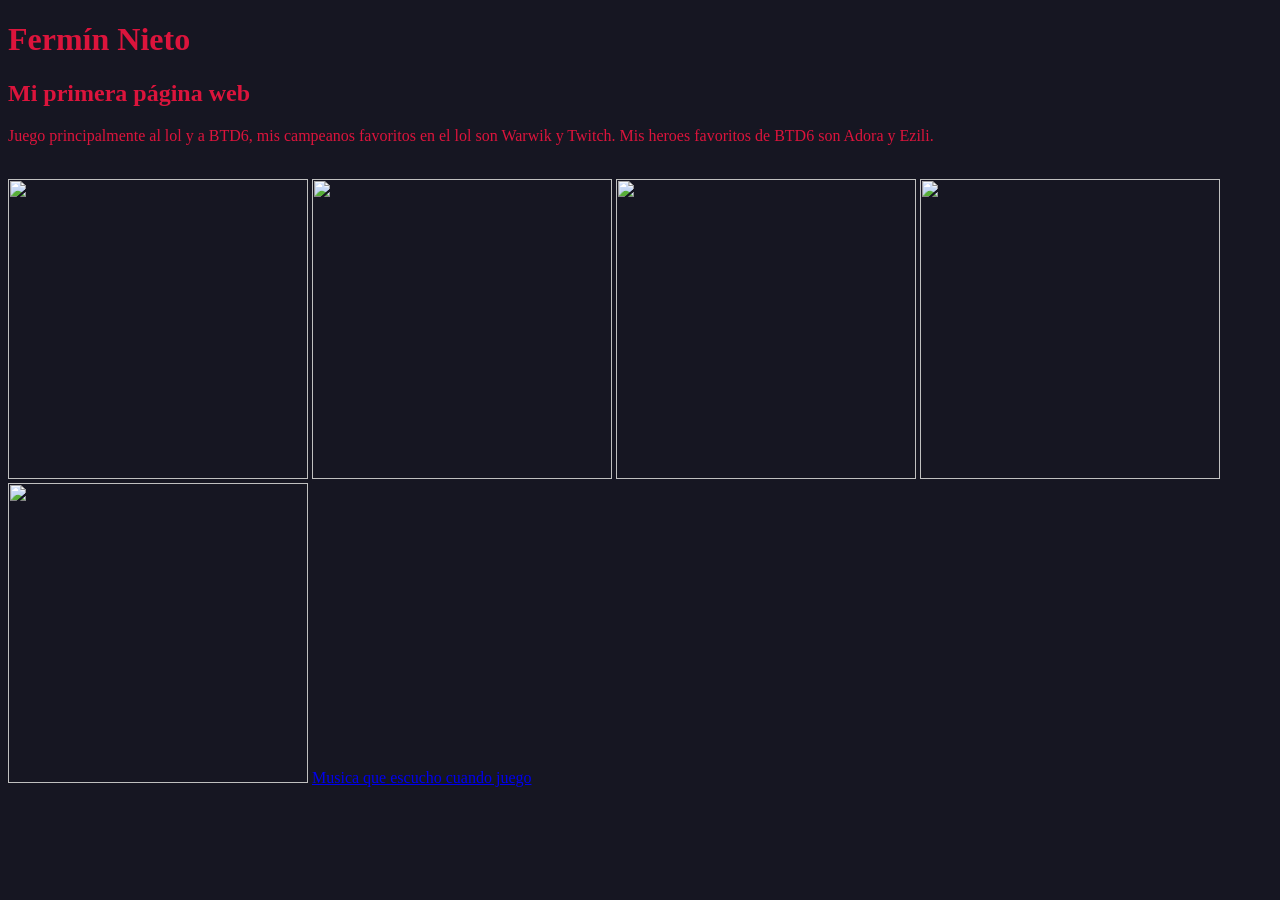
==== index.html @ 3fc377b0 "index.html" ====
<!DOCTYPE html> <!--Declarar que la versón de HTML es HTML5 -->
<html lang="es">
    <head>
        <title> Mi primera pagina web</title>
        <meta charset=" UTF-8">
        <meta name="viewport" content="width=device-width, initial-scale=1.0">
        <style>
            body {
                background-color: hsl(240,22%,11%);
                color: crimson;
                font-family:  'Times New Roman', Times, serif;
            }

        </style>
    </head>
    <body><!-- Elementos que se despliegan en la ventana del navegador-->
        <h1>Fermín Nieto</h1><!--heading-->
        <h2>Mi primera página web</h2>
        <p> 
            Juego principalmente al lol y a BTD6, mis campeanos favoritos en el lol son Warwik y Twitch. Mis heroes favoritos de BTD6 son Adora y Ezili.</p>
        <br>
        <img src="/Primera-Pagina-web/twtarea.jpg" width="300px" height="300">
        <img src="/Primera-Pagina-web/wwtundra.jpg" width="300px" height="300">
        <img src="/Primera-Pagina-web/VoidoraPortraitLvl20.webp" width="300px" height="300">
        <img src="/Primera-Pagina-web/ProfileAvatar46.webp" width="300px" height="300">
        <img src="https://media1.tenor.com/m/imJhZ4_SqHwAAAAC/gragas-graga.gif" width="300px" height="300">
        <a href="https://www.youtube.com/watch?v=iB6UsNexlSA&list=PLy6N_9yB8QwyTXIXDXlf4AJln9giAc3Bz" target="_blank">Musica que escucho cuando juego</a>
    </body>
</html>
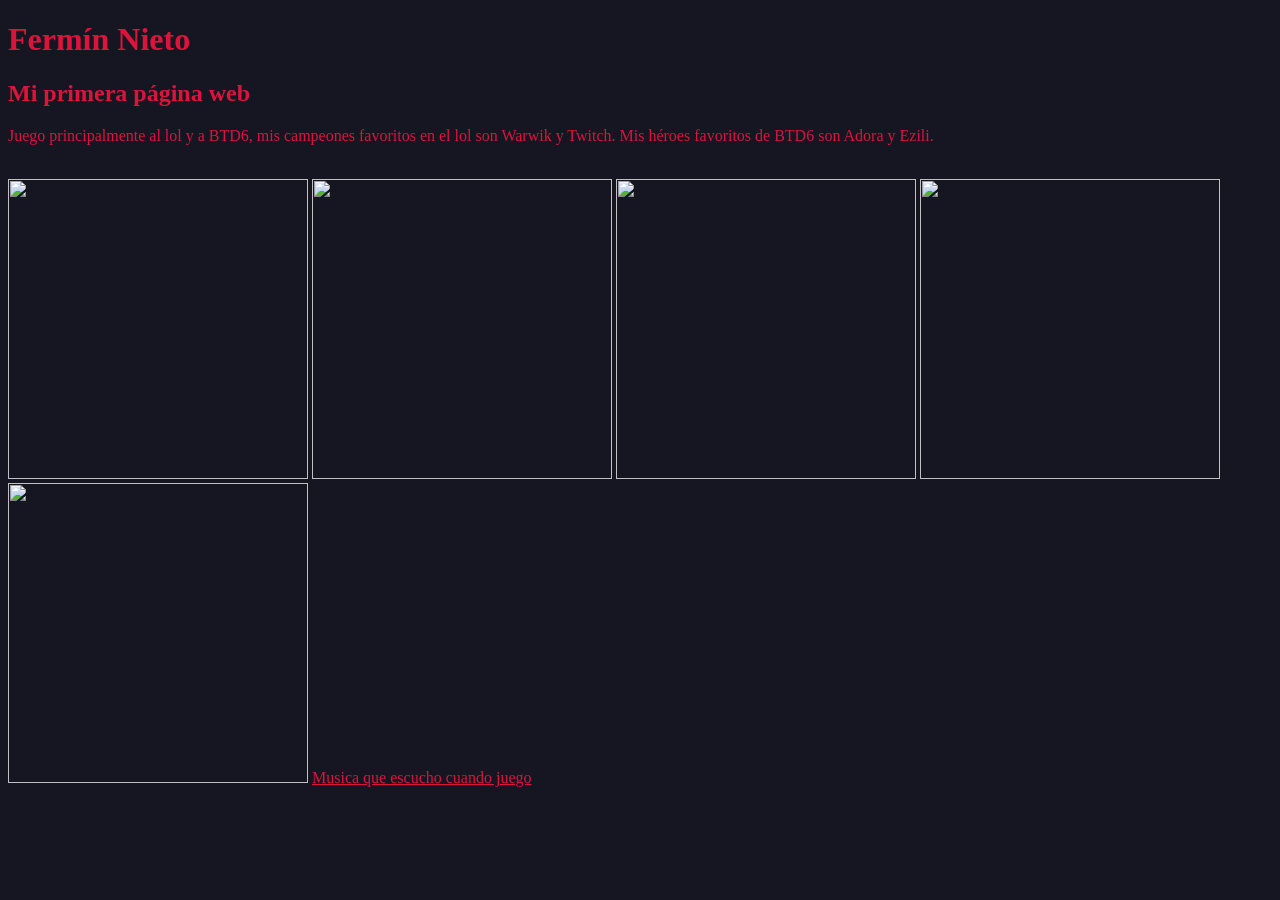
==== commit b6337c86: "index.html" ====
--- a/index.html
+++ b/index.html
@@ -1,29 +1,31 @@
-<!DOCTYPE html> <!--Declarar que la versón de HTML es HTML5 -->
+<!DOCTYPE html>
 <html lang="es">
     <head>
-        <title> Mi primera pagina web</title>
-        <meta charset=" UTF-8">
+        <title>Mi primera pagina web</title>
+        <meta charset="UTF-8">
         <meta name="viewport" content="width=device-width, initial-scale=1.0">
         <style>
             body {
-                background-color: hsl(240,22%,11%);
+                background-color: hsl(240, 22%, 11%);
                 color: crimson;
-                font-family:  'Times New Roman', Times, serif;
+                font-family: 'Times New Roman', Times, serif;
             }
-
+            .link {
+                color: crimson;
+                font-family: 'Times New Roman', Times, serif;
+            }
         </style>
     </head>
-    <body><!-- Elementos que se despliegan en la ventana del navegador-->
-        <h1>Fermín Nieto</h1><!--heading-->
+    <body>
+        <h1>Fermín Nieto</h1>
         <h2>Mi primera página web</h2>
-        <p> 
-            Juego principalmente al lol y a BTD6, mis campeanos favoritos en el lol son Warwik y Twitch. Mis heroes favoritos de BTD6 son Adora y Ezili.</p>
+        <p>Juego principalmente al lol y a BTD6, mis campeones favoritos en el lol son Warwik y Twitch. Mis héroes favoritos de BTD6 son Adora y Ezili.</p>
         <br>
         <img src="/Primera-Pagina-web/twtarea.jpg" width="300px" height="300">
         <img src="/Primera-Pagina-web/wwtundra.jpg" width="300px" height="300">
         <img src="/Primera-Pagina-web/VoidoraPortraitLvl20.webp" width="300px" height="300">
         <img src="/Primera-Pagina-web/ProfileAvatar46.webp" width="300px" height="300">
-        <img src="https://media1.tenor.com/m/imJhZ4_SqHwAAAAC/gragas-graga.gif" width="300px" height="300">
-        <a href="https://www.youtube.com/watch?v=iB6UsNexlSA&list=PLy6N_9yB8QwyTXIXDXlf4AJln9giAc3Bz" target="_blank">Musica que escucho cuando juego</a>
+        <img src="https://tenor.com/es-419/view/gragas-graga-league-league-of-legends-lol-gif-27465159" width="300px" height="300">
+        <a class="link" href="https://www.youtube.com/watch?v=iB6UsNexlSA&list=PLy6N_9yB8QwyTXIXDXlf4AJln9giAc3Bz" target="_blank">Musica que escucho cuando juego</a>
     </body>
 </html>
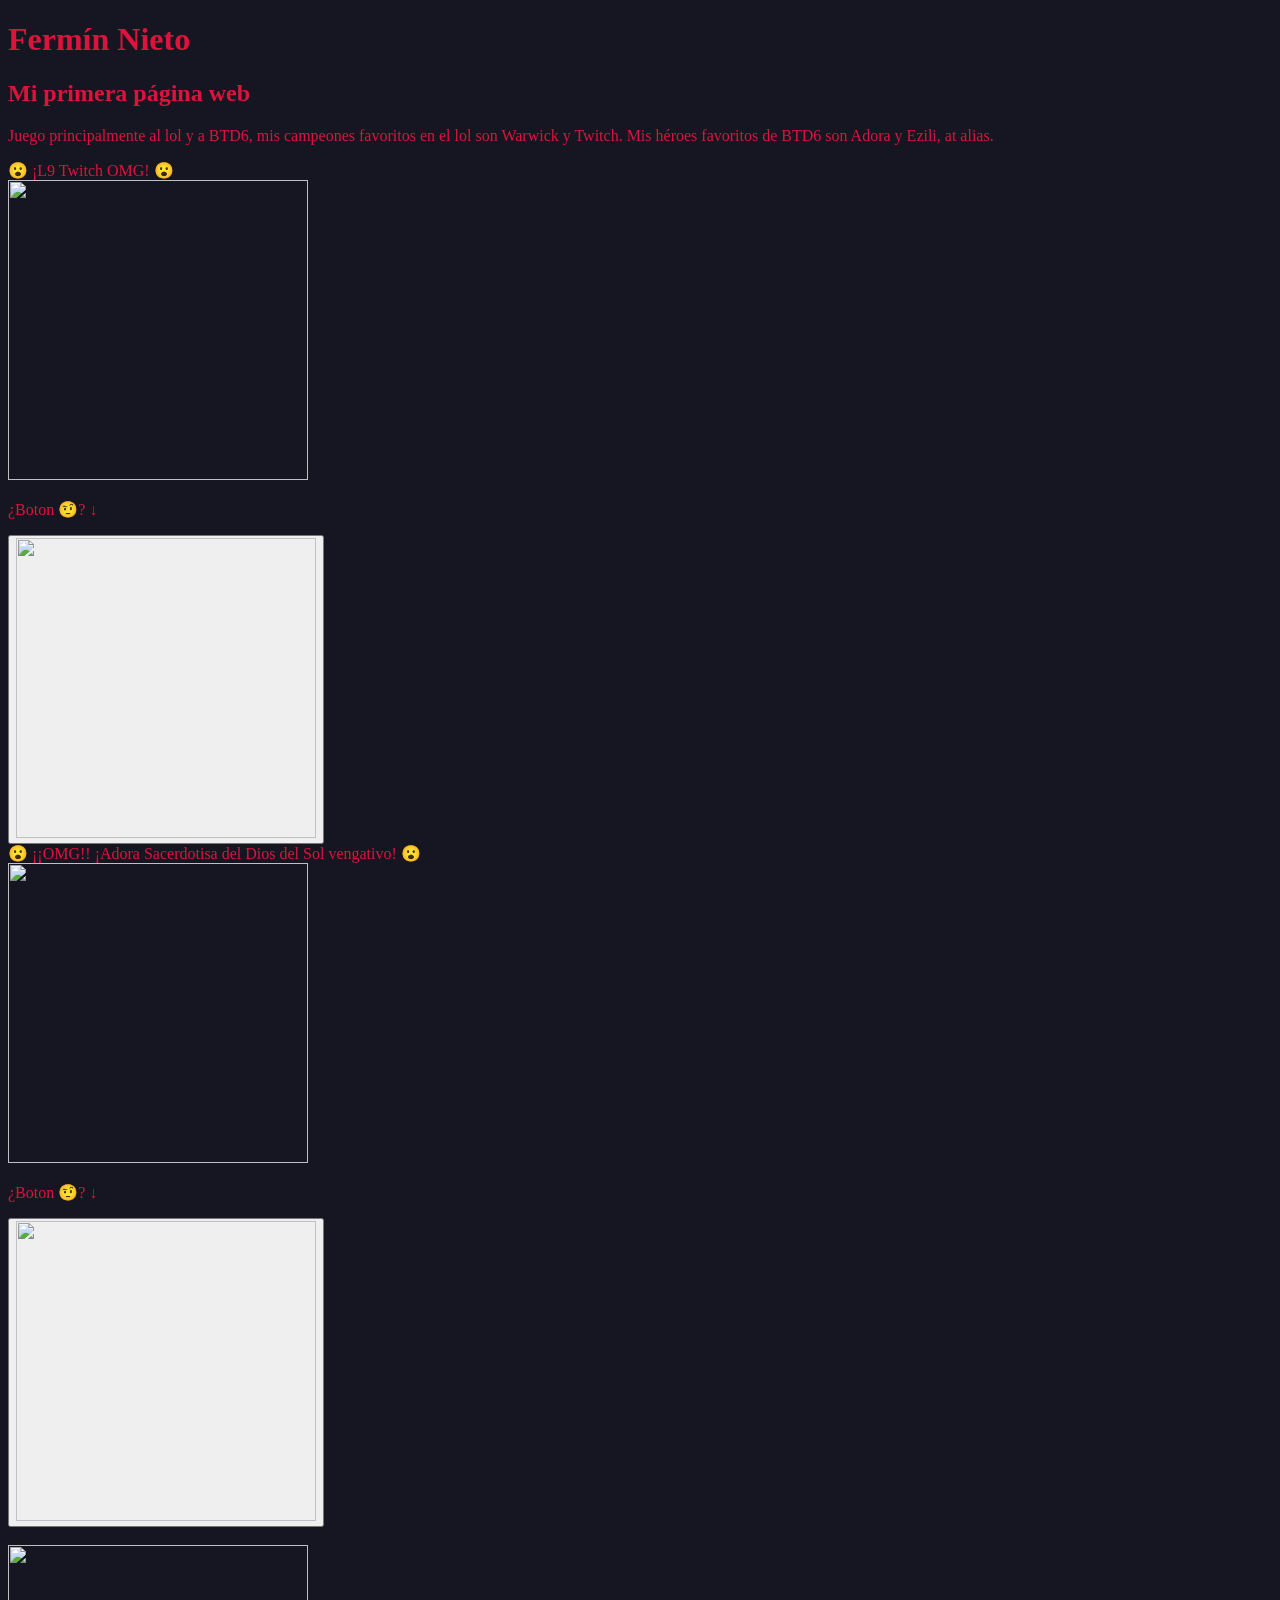
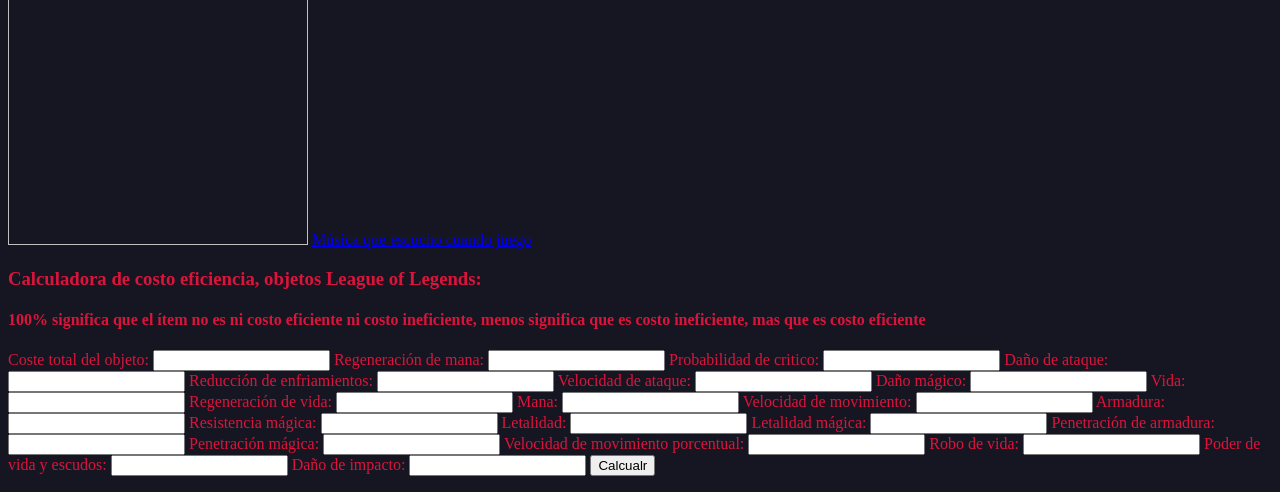
==== commit 1f9a7062: "Update index.html" ====
--- a/index.html
+++ b/index.html
@@ -1,31 +1,177 @@
 <!DOCTYPE html>
 <html lang="es">
-    <head>
-        <title>Mi primera pagina web</title>
-        <meta charset="UTF-8">
-        <meta name="viewport" content="width=device-width, initial-scale=1.0">
-        <style>
-            body {
-                background-color: hsl(240, 22%, 11%);
-                color: crimson;
-                font-family: 'Times New Roman', Times, serif;
+<head>
+    <title>Mi primera pagina web</title>
+    <meta charset="UTF-8">
+    <meta name="viewport" content="width=device-width, initial-scale=1.0">
+    <link rel="stylesheet" type="text/css" href="style.css">
+    <script>
+        function calcular() {
+            // Obtener los valores de los campos de texto
+            let objo = parseFloat(document.getElementById('objo').value) || 0;
+            let rmana = parseFloat(document.getElementById('rmana').value) || 0;
+            let critico = parseFloat(document.getElementById('critico').value) || 0;
+            let da = parseFloat(document.getElementById('da').value) || 0;
+            let er = parseFloat(document.getElementById('er').value) || 0;
+            let ats = parseFloat(document.getElementById('ats').value) || 0;
+            let ap = parseFloat(document.getElementById('ap').value) || 0;
+            let hp = parseFloat(document.getElementById('hp').value) || 0;
+            let rv = parseFloat(document.getElementById('rv').value) || 0;
+            let m = parseFloat(document.getElementById('m').value) || 0;
+            let ms = parseFloat(document.getElementById('ms').value) || 0;
+            let arm = parseFloat(document.getElementById('arm').value) || 0;
+            let rm = parseFloat(document.getElementById('rm').value) || 0;
+            let lt = parseFloat(document.getElementById('lt').value) || 0;
+            let lm = parseFloat(document.getElementById('lm').value) || 0;
+            let parm = parseFloat(document.getElementById('parm').value) || 0;
+            let pm = parseFloat(document.getElementById('pm').value) || 0;
+            let vmp = parseFloat(document.getElementById('vmp').value) || 0;
+            let ls = parseFloat(document.getElementById('ls').value) || 0;
+            let pve = parseFloat(document.getElementById('pve').value) || 0;
+            let dip = parseFloat(document.getElementById('dip').value) || 0;
+
+            // Cálculos
+            let objHC = rmana * 4 + critico * 40 + da * 35 + er * 50 + ats * 25 + ap * 20 + hp * 2.67 + rv * 3 + m * 1 + ms * 12 + arm * 20 + rm * 20 + lt * 30 + lm * 37.33 + parm * 41.67 + pm * 46.15 + vmp * 53.33 + ls * 53.57 + pve * 50 + dip * 21.67;
+            let porcentajeOBJ = (objHC / objo) * 100;   
+                        
+            // Mostrar el resultado en la página
+            document.getElementById("resultado").innerText = "Porcentaje de eficiencia: " + porcentajeOBJ.toFixed(2) + "%";
+            return false;
+        }
+        function cambiarImagen1() {
+            var img = document.getElementById('imagen1');
+            var hola = document.getElementById('hola1');
+            
+            // Cambia la imagen y muestra el texto "HOLA" solo si es la imagen cambiada
+            if (img.src.endsWith('twtarea.jpg')) {
+                img.src = 'twl9tarea.jpeg';
+                hola.style.visibility = 'visible'; // Muestra el "HOLA"
+            } else {
+                img.src = 'twtarea.jpg';
+                hola.style.visibility = 'hidden'; // Oculta el "HOLA"
             }
-            .link {
-                color: crimson;
-                font-family: 'Times New Roman', Times, serif;
+        }
+
+        function cambiarImagen2() {
+            var img = document.getElementById('imagen2');
+            var hola = document.getElementById('hola2');
+            
+            // Cambia la imagen y muestra el texto "HOLA" solo si es la imagen cambiada
+            if (img.src.endsWith('VoidoraPortraitLvl20SunGod.webp')) {
+                img.src = 'VoidoraPortraitLvl20SunGodVengful.webp';
+                hola.style.visibility = 'visible'; // Muestra el "HOLA"
+            } else {
+                img.src = 'VoidoraPortraitLvl20SunGod.webp';
+                hola.style.visibility = 'hidden'; // Oculta el "HOLA"
             }
-        </style>
-    </head>
-    <body>
-        <h1>Fermín Nieto</h1>
-        <h2>Mi primera página web</h2>
-        <p>Juego principalmente al lol y a BTD6, mis campeones favoritos en el lol son Warwik y Twitch. Mis héroes favoritos de BTD6 son Adora y Ezili.</p>
-        <br>
-        <img src="/Primera-Pagina-web/twtarea.jpg" width="300px" height="300">
-        <img src="/Primera-Pagina-web/wwtundra.jpg" width="300px" height="300">
-        <img src="/Primera-Pagina-web/VoidoraPortraitLvl20.webp" width="300px" height="300">
-        <img src="/Primera-Pagina-web/ProfileAvatar46.webp" width="300px" height="300">
-        <img src="https://tenor.com/es-419/view/gragas-graga-league-league-of-legends-lol-gif-27465159" width="300px" height="300">
-        <a class="link" href="https://www.youtube.com/watch?v=iB6UsNexlSA&list=PLy6N_9yB8QwyTXIXDXlf4AJln9giAc3Bz" target="_blank">Musica que escucho cuando juego</a>
-    </body>
+        }
+    </script>
+</head>
+<body style="background-color: hsl(240,22%,11%); color:crimson; font-family: 'Times New Roman', Times, serif">
+    <h1>Fermín Nieto</h1>
+    <h2>Mi primera página web</h2>
+    <p>Juego principalmente al lol y a BTD6, mis campeones favoritos en el lol son Warwick y Twitch. Mis héroes favoritos de BTD6 son Adora y Ezili, at alias.</p>
+    
+    <!-- Contenedor principal que alinea horizontalmente las imágenes, sus botones y los textos -->
+    <div class="container">
+        <!-- Contenedor para la primera imagen y su "HOLA" -->
+        <div class="image-container">
+            <div class="overlay-hola" id="hola1">😮 ¡L9 Twitch OMG! 😮</div>
+            <img src="c:\Users\nieto\OneDrive\Documentos\Primero practicas html\Practica_1\twtarea.jpg" width="300px" height="300" id="imagen1">
+        </div>
+        <div class="button-image-container">
+            <p class="overlay-text">¿Boton 🤨? ↓</p>
+            <button type="button" class="button" onclick="cambiarImagen1()">
+                <img src="c:\Users\nieto\OneDrive\Documentos\Primero practicas html\Practica_1\wwtundra.jpg" width="300px" height="300">
+            </button>
+        </div>
+        
+        <!-- Contenedor para la segunda imagen y su "HOLA" -->
+        <div class="image-container">
+            <div class="overlay-hola" id="hola2">😮 ¡¡OMG!! ¡Adora Sacerdotisa del Dios del Sol vengativo!  😮</div>
+            <img src="c:\Users\nieto\OneDrive\Documentos\Primero practicas html\Practica_1\VoidoraPortraitLvl20SunGod.webp" width="300px" height="300" id="imagen2">
+        </div>
+        <div class="button-image-container">
+            <p class="overlay-text">¿Boton 🤨? ↓</p>
+            <button type="button" class="button" onclick="cambiarImagen2()">
+                <img src="c:\Users\nieto\OneDrive\Documentos\Primero practicas html\Practica_1\ProfileAvatar46.webp" width="300px" height="300">
+            </button>
+        </div>
+    </div>
+
+    <br>
+    <img src="https://media1.tenor.com/m/imJhZ4_SqHwAAAAC/gragas-graga.gif" width="300px" height="300">
+    <a class="link" href="https://www.youtube.com/watch?v=iB6UsNexlSA&list=PLy6N_9yB8QwyTXIXDXlf4AJln9giAc3Bz" target="_blank">Música que escucho cuando juego</a>
+    <br>
+    <h3>Calculadora de costo eficiencia, objetos League of Legends:</h3>
+    <h4>100% significa que el ítem no es ni costo eficiente ni costo ineficiente, menos significa que es costo ineficiente, mas que es costo eficiente</h4>
+    <form class="form-container" onsubmit="return calcular()">
+        <label for="rmana">Coste total del objeto:</label>
+        <input type="text" id="objo" name="objo">
+
+        <label for="rmana">Regeneración de mana:</label>
+        <input type="text" id="rmana" name="rmana">
+        
+        <label for="critico">Probabilidad de critico:</label>
+        <input type="text" id="critico" name="critico">
+        
+        <label for="da">Daño de ataque:</label>
+        <input type="text" id="da" name="da">
+        
+        <label for="er">Reducción de enfriamientos:</label>
+        <input type="text" id="er" name="er">
+        
+        <label for="ats">Velocidad de ataque:</label>
+        <input type="text" id="ats" name="ats">
+        
+        <label for="ap">Daño mágico:</label>
+        <input type="text" id="ap" name="ap">
+        
+        <label for="hp">Vida:</label>
+        <input type="text" id="hp" name="hp">
+        
+        <label for="rv">Regeneración de vida:</label>
+        <input type="text" id="rv" name="rv">
+        
+        <label for="m">Mana:</label>
+        <input type="text" id="m" name="m">
+        
+        <label for="ms">Velocidad de movimiento:</label>
+        <input type="text" id="ms" name="ms">
+        
+        <label for="arm">Armadura:</label>
+        <input type="text" id="arm" name="arm">
+        
+        <label for="rm">Resistencia mágica:</label>
+        <input type="text" id="rm" name="rm">
+        
+        <label for="lt">Letalidad:</label>
+        <input type="text" id="lt" name="lt">
+        
+        <label for="lm">Letalidad mágica:</label>
+        <input type="text" id="lm" name="lm">
+        
+        <label for="parm">Penetración de armadura:</label>
+        <input type="text" id="parm" name="parm">
+        
+        <label for="pm">Penetración mágica:</label>
+        <input type="text" id="pm" name="pm">
+        
+        <label for="vmp">Velocidad de movimiento porcentual:</label>
+        <input type="text" id="vmp" name="vmp">
+        
+        <label for="ls">Robo de vida:</label>
+        <input type="text" id="ls" name="ls">
+        
+        <label for="pve">Poder de vida y escudos:</label>
+        <input type="text" id="pve" name="pve">
+        
+        <label for="dip">Daño de impacto:</label>
+        <input type="text" id="dip" name="dip">
+        
+        <input type="submit" value="Calcualr">
+    </form>
+    <p id="resultado"></p>
+</body>
 </html>
+
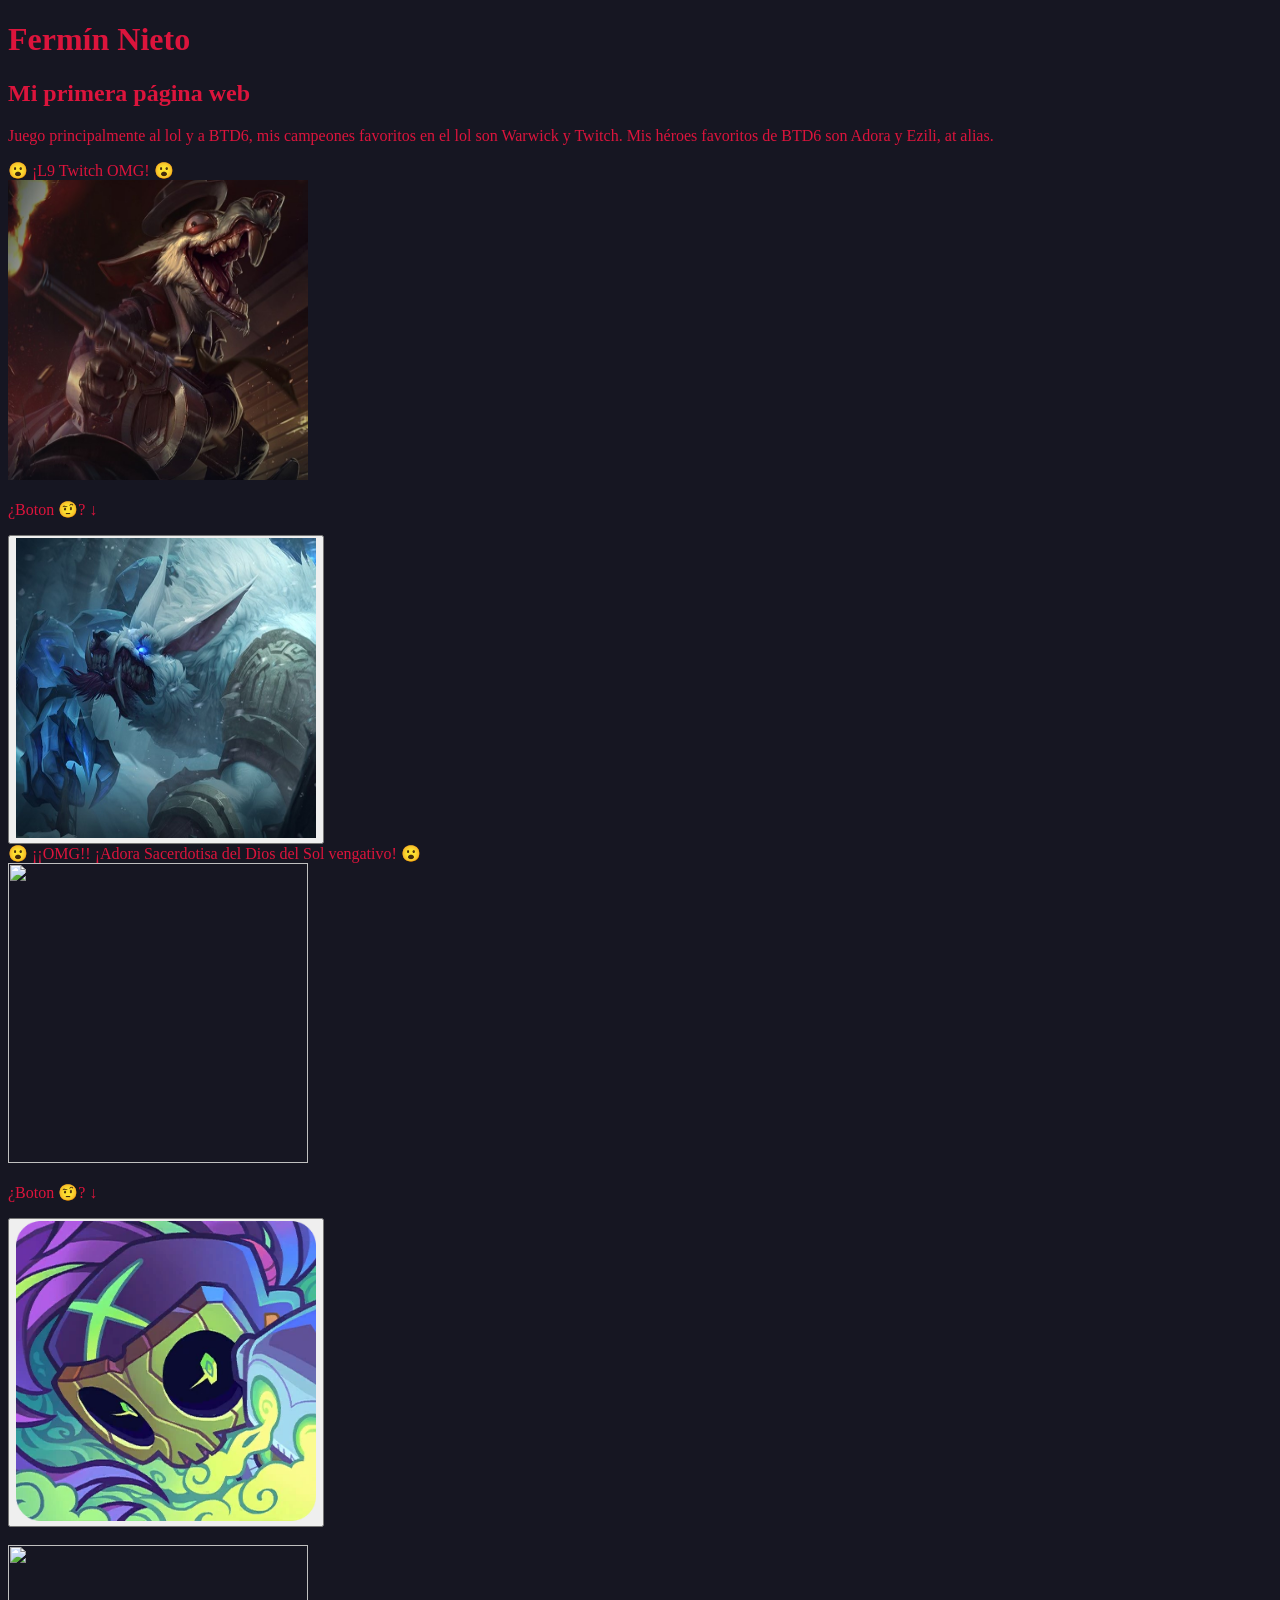
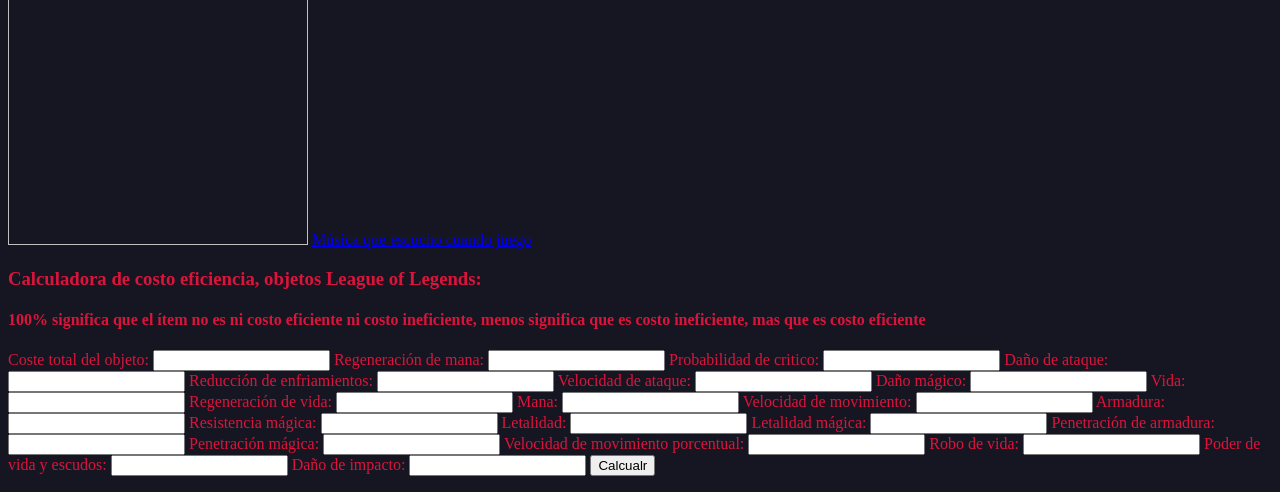
==== commit debc998b: "Update index.html" ====
--- a/index.html
+++ b/index.html
@@ -77,24 +77,24 @@
         <!-- Contenedor para la primera imagen y su "HOLA" -->
         <div class="image-container">
             <div class="overlay-hola" id="hola1">😮 ¡L9 Twitch OMG! 😮</div>
-            <img src="c:\Users\nieto\OneDrive\Documentos\Primero practicas html\Practica_1\twtarea.jpg" width="300px" height="300" id="imagen1">
+            <img src="twtarea.jpg" width="300px" height="300" id="imagen1">
         </div>
         <div class="button-image-container">
             <p class="overlay-text">¿Boton 🤨? ↓</p>
             <button type="button" class="button" onclick="cambiarImagen1()">
-                <img src="c:\Users\nieto\OneDrive\Documentos\Primero practicas html\Practica_1\wwtundra.jpg" width="300px" height="300">
+                <img src="wwtundra.jpg" width="300px" height="300">
             </button>
         </div>
         
         <!-- Contenedor para la segunda imagen y su "HOLA" -->
         <div class="image-container">
             <div class="overlay-hola" id="hola2">😮 ¡¡OMG!! ¡Adora Sacerdotisa del Dios del Sol vengativo!  😮</div>
-            <img src="c:\Users\nieto\OneDrive\Documentos\Primero practicas html\Practica_1\VoidoraPortraitLvl20SunGod.webp" width="300px" height="300" id="imagen2">
+            <img src="VoidoraPortraitLvl20SunGod.webp" width="300px" height="300" id="imagen2">
         </div>
         <div class="button-image-container">
             <p class="overlay-text">¿Boton 🤨? ↓</p>
             <button type="button" class="button" onclick="cambiarImagen2()">
-                <img src="c:\Users\nieto\OneDrive\Documentos\Primero practicas html\Practica_1\ProfileAvatar46.webp" width="300px" height="300">
+                <img src="ProfileAvatar46.webp" width="300px" height="300">
             </button>
         </div>
     </div>
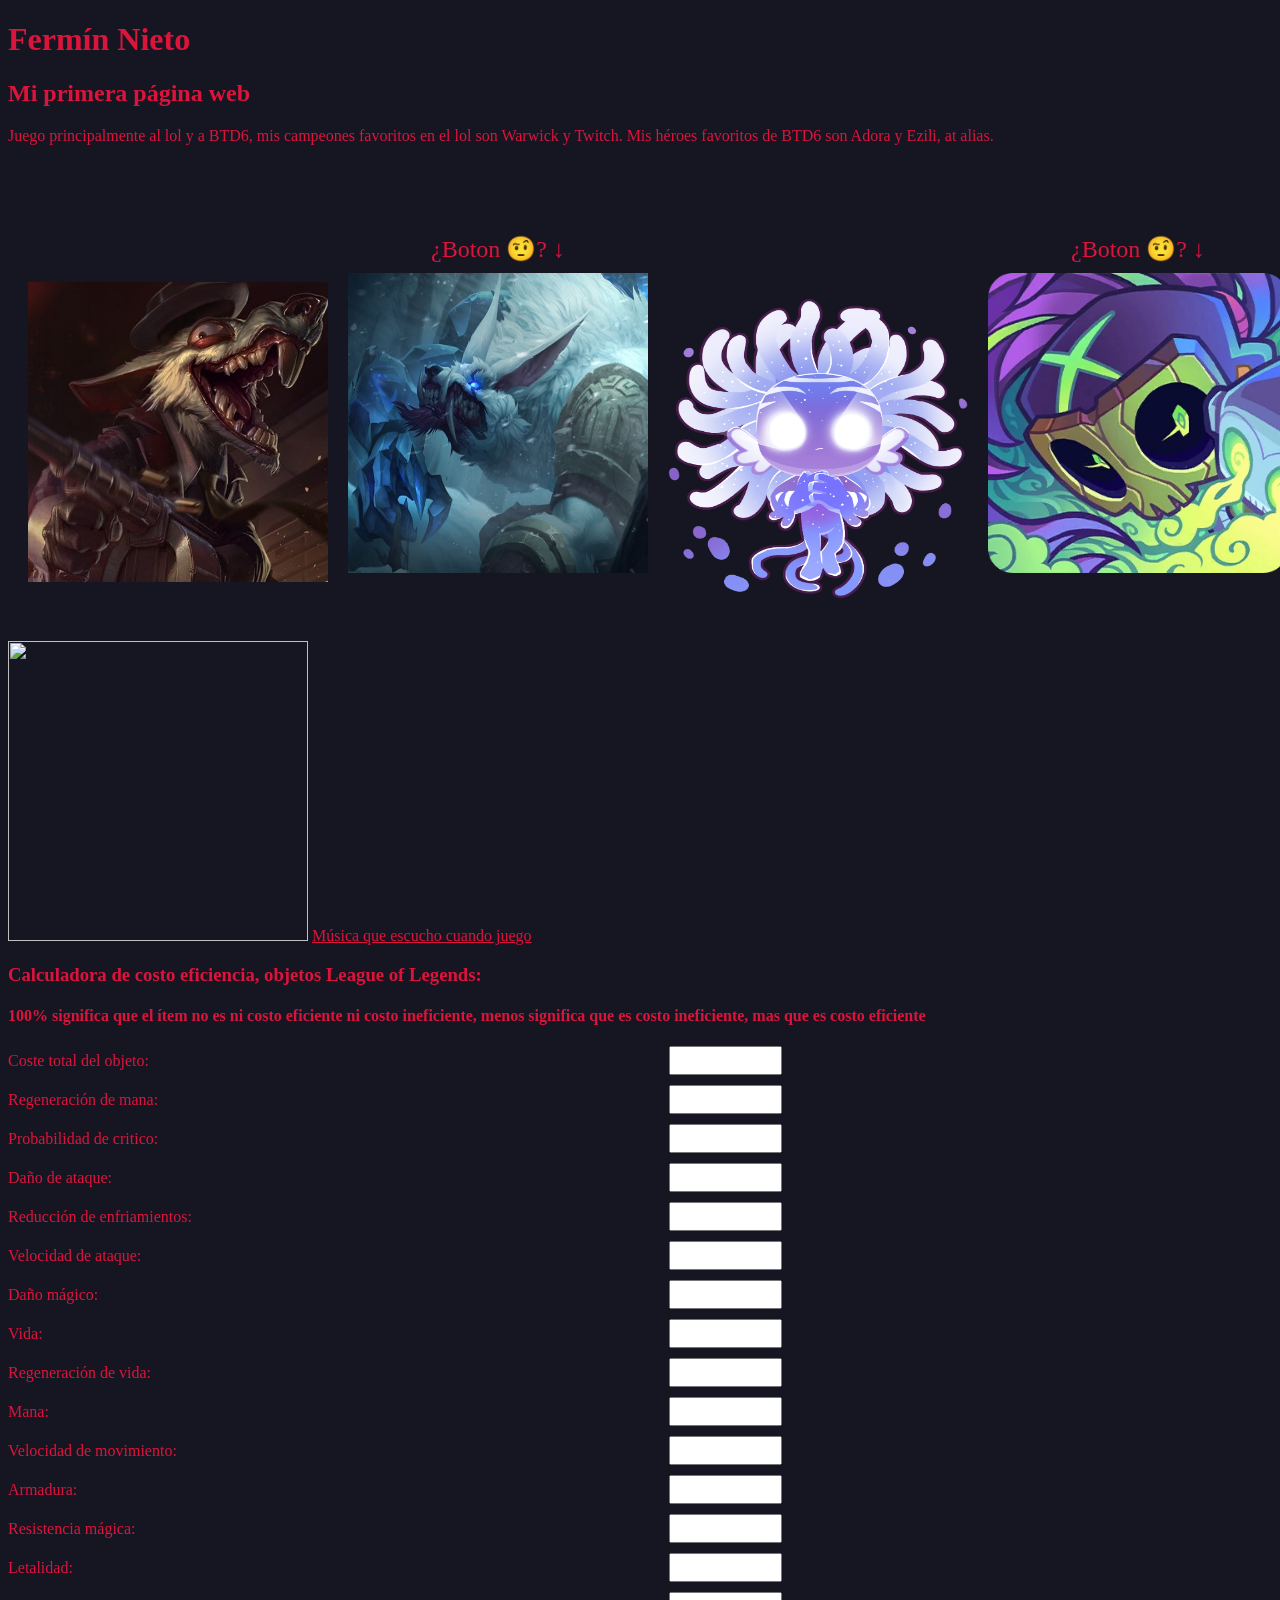
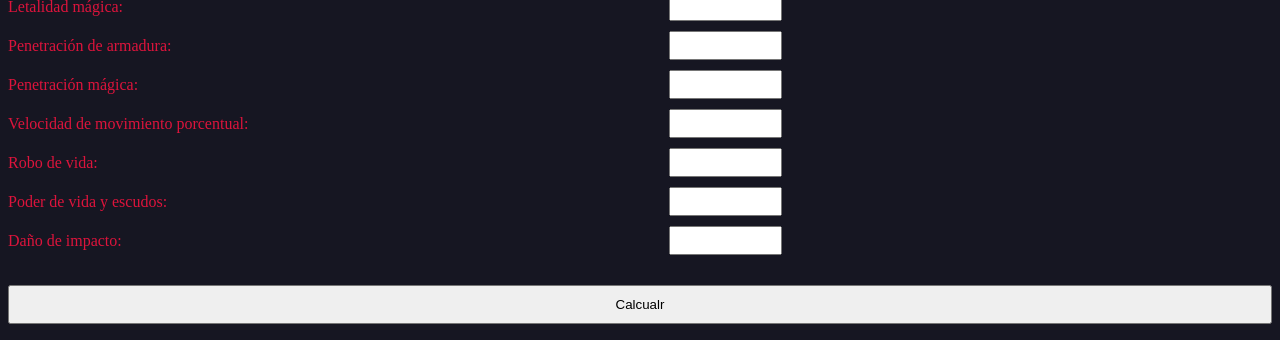
==== commit 06512a53: "Update index.html" ====
--- a/index.html
+++ b/index.html
@@ -7,7 +7,7 @@
     <link rel="stylesheet" type="text/css" href="style.css">
     <script>
         function calcular() {
-            // Obtener los valores de los campos de texto
+
             let objo = parseFloat(document.getElementById('objo').value) || 0;
             let rmana = parseFloat(document.getElementById('rmana').value) || 0;
             let critico = parseFloat(document.getElementById('critico').value) || 0;
@@ -30,11 +30,11 @@
             let pve = parseFloat(document.getElementById('pve').value) || 0;
             let dip = parseFloat(document.getElementById('dip').value) || 0;
 
-            // Cálculos
+
             let objHC = rmana * 4 + critico * 40 + da * 35 + er * 50 + ats * 25 + ap * 20 + hp * 2.67 + rv * 3 + m * 1 + ms * 12 + arm * 20 + rm * 20 + lt * 30 + lm * 37.33 + parm * 41.67 + pm * 46.15 + vmp * 53.33 + ls * 53.57 + pve * 50 + dip * 21.67;
             let porcentajeOBJ = (objHC / objo) * 100;   
                         
-            // Mostrar el resultado en la página
+
             document.getElementById("resultado").innerText = "Porcentaje de eficiencia: " + porcentajeOBJ.toFixed(2) + "%";
             return false;
         }
@@ -42,13 +42,12 @@
             var img = document.getElementById('imagen1');
             var hola = document.getElementById('hola1');
             
-            // Cambia la imagen y muestra el texto "HOLA" solo si es la imagen cambiada
             if (img.src.endsWith('twtarea.jpg')) {
                 img.src = 'twl9tarea.jpeg';
-                hola.style.visibility = 'visible'; // Muestra el "HOLA"
+                hola.style.visibility = 'visible'; 
             } else {
                 img.src = 'twtarea.jpg';
-                hola.style.visibility = 'hidden'; // Oculta el "HOLA"
+                hola.style.visibility = 'hidden'; 
             }
         }
 
@@ -56,13 +55,13 @@
             var img = document.getElementById('imagen2');
             var hola = document.getElementById('hola2');
             
-            // Cambia la imagen y muestra el texto "HOLA" solo si es la imagen cambiada
+
             if (img.src.endsWith('VoidoraPortraitLvl20SunGod.webp')) {
                 img.src = 'VoidoraPortraitLvl20SunGodVengful.webp';
-                hola.style.visibility = 'visible'; // Muestra el "HOLA"
+                hola.style.visibility = 'visible';
             } else {
                 img.src = 'VoidoraPortraitLvl20SunGod.webp';
-                hola.style.visibility = 'hidden'; // Oculta el "HOLA"
+                hola.style.visibility = 'hidden';
             }
         }
     </script>
@@ -72,9 +71,7 @@
     <h2>Mi primera página web</h2>
     <p>Juego principalmente al lol y a BTD6, mis campeones favoritos en el lol son Warwick y Twitch. Mis héroes favoritos de BTD6 son Adora y Ezili, at alias.</p>
     
-    <!-- Contenedor principal que alinea horizontalmente las imágenes, sus botones y los textos -->
     <div class="container">
-        <!-- Contenedor para la primera imagen y su "HOLA" -->
         <div class="image-container">
             <div class="overlay-hola" id="hola1">😮 ¡L9 Twitch OMG! 😮</div>
             <img src="twtarea.jpg" width="300px" height="300" id="imagen1">
@@ -86,7 +83,6 @@
             </button>
         </div>
         
-        <!-- Contenedor para la segunda imagen y su "HOLA" -->
         <div class="image-container">
             <div class="overlay-hola" id="hola2">😮 ¡¡OMG!! ¡Adora Sacerdotisa del Dios del Sol vengativo!  😮</div>
             <img src="VoidoraPortraitLvl20SunGod.webp" width="300px" height="300" id="imagen2">
--- a/style.css
+++ b/style.css
@@ -0,0 +1,59 @@
+.button {
+    border: none;
+    background: none;
+    padding: 0;
+}
+.link {
+    color: crimson;
+    font-family: 'Times New Roman', Times, serif;
+}
+.container {
+    display: flex;
+    justify-content: space-around;
+    align-items: center;
+    margin-top: 20px;
+}
+.image-container {
+    text-align: center;
+    margin: 20px;
+}
+.overlay-text {
+    color: crimson;
+    font-size: 24px;
+    font-family: 'Times New Roman', Times, serif;
+    margin-bottom: 10px;
+}
+.overlay-hola {
+    color: crimson;
+    font-size: 30px;
+    font-family: 'Times New Roman', Times, serif;
+    margin-bottom: 10px;
+    visibility: hidden; /* Ocultamos el texto por defecto */
+}
+.button-image-container {
+    display: flex;
+    flex-direction: column;
+    align-items: center;
+}
+.form-container {
+    display: grid;
+    grid-template-columns: auto auto;
+    gap: 10px;
+    align-items: center;
+}
+label {
+    text-align: left;
+    padding-right: 10px;
+}
+.form-container input[type="text"] {
+    width: 16.66%; 
+    padding: 5px;
+    position: relative;
+    left: -10px; 
+}
+.form-container input[type="submit"] {
+    grid-column: span 2;
+    padding: 10px;
+    margin-top: 20px;
+    cursor: pointer;
+}
